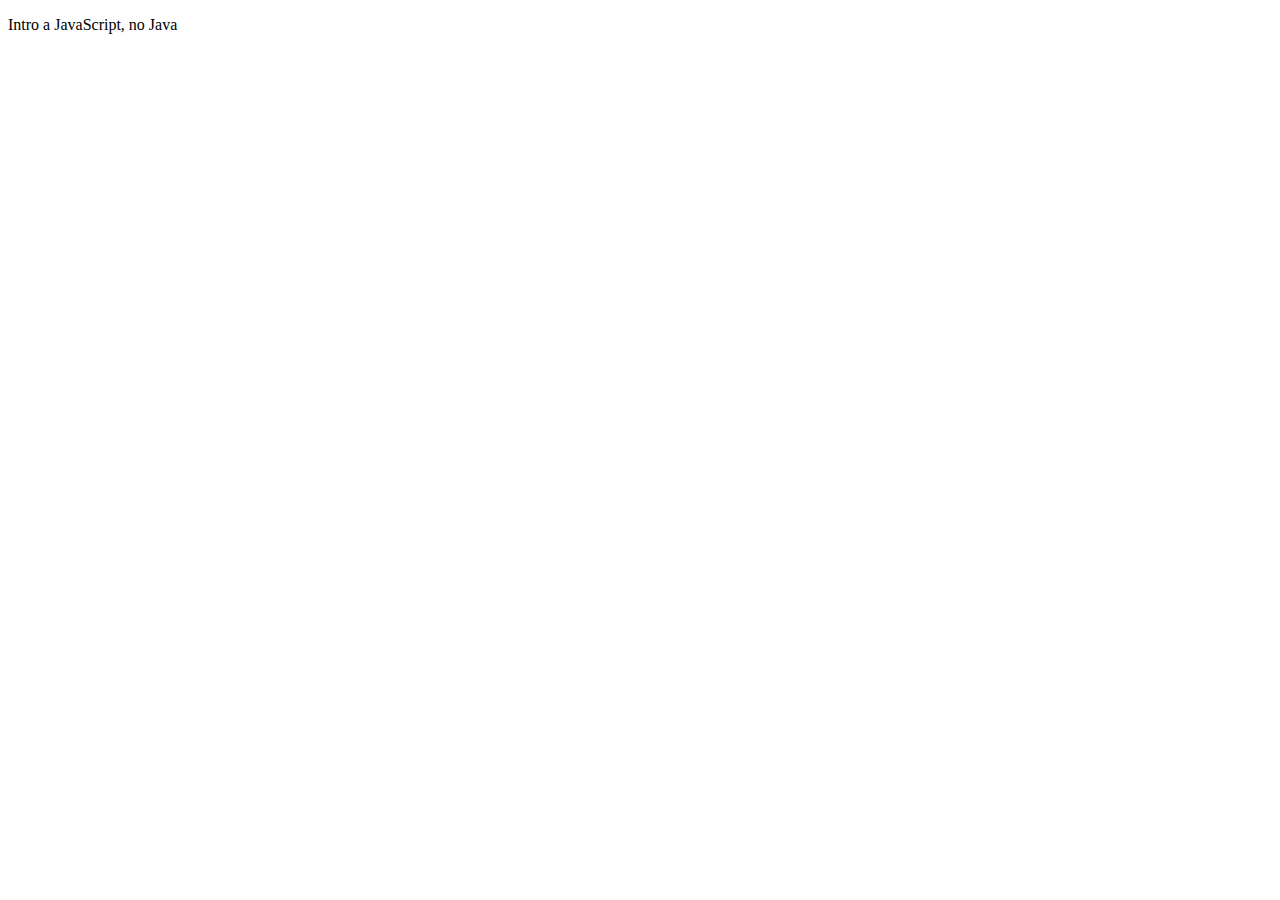
==== 0_intro/index.html @ b0b3412e "archivos base" ====
<!DOCTYPE html>
<html lang="en">
<head>
    <meta charset="UTF-8">
    <meta http-equiv="X-UA-Compatible" content="IE=edge">
    <meta name="viewport" content="width=device-width, initial-scale=1.0">
    <title>Intro a Js</title>
</head>
<body>
    <p> Intro a JavaScript, no Java</p>
</body>
</html>
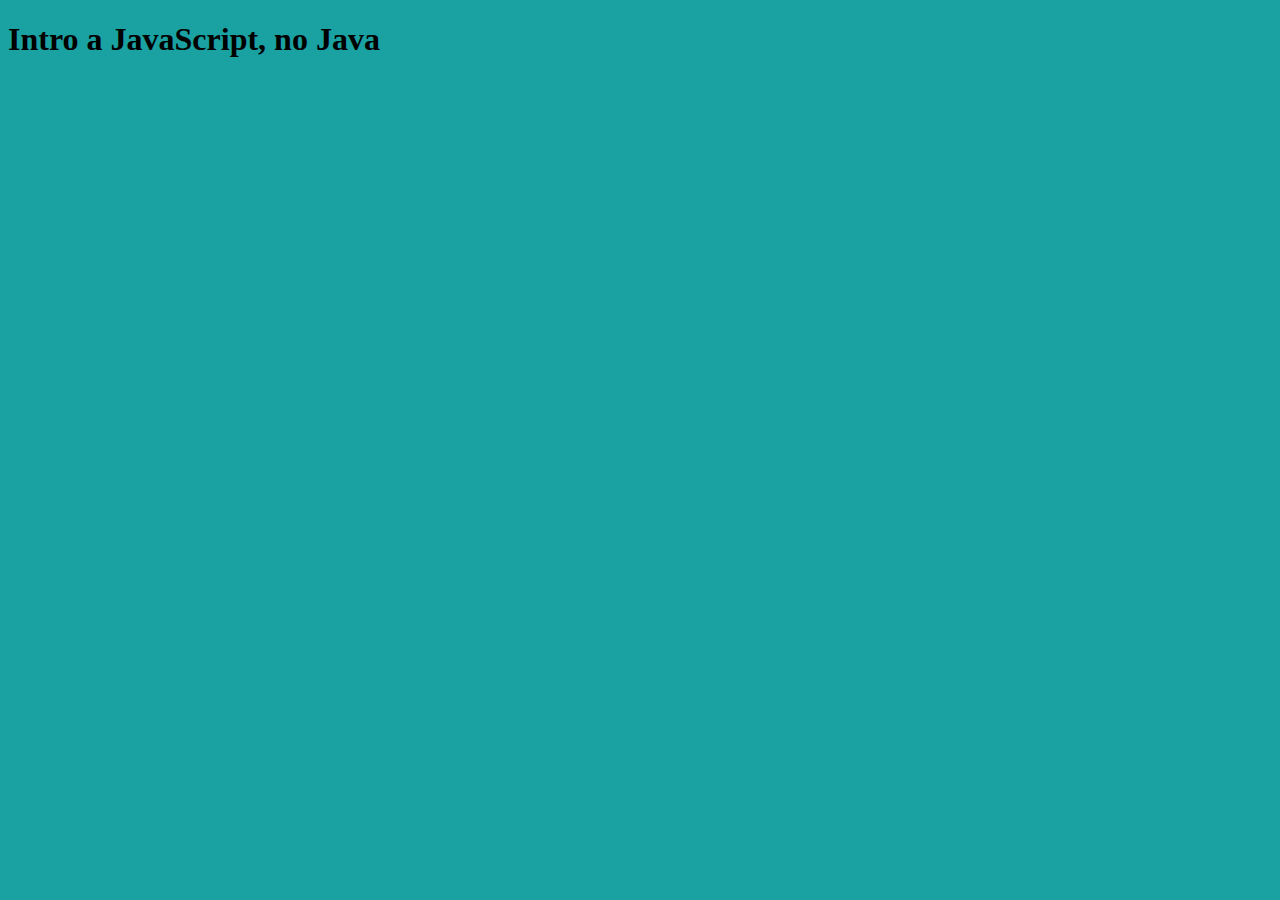
==== commit 724e6a3f: "se guardaron los cambios" ====
--- a/0_intro/index.html
+++ b/0_intro/index.html
@@ -5,8 +5,13 @@
     <meta http-equiv="X-UA-Compatible" content="IE=edge">
     <meta name="viewport" content="width=device-width, initial-scale=1.0">
     <title>Intro a Js</title>
+    <link rel="stylesheet" href ="css/style.css">
+<!-- Esta es la etiqueta para JavaScript-->
+<!-- Depende de donde pongas a "js" es el efecto diferente que va a causar -->
+    <script src ="js/funcionalidad.js">
+    </script>
 </head>
 <body>
-    <p> Intro a JavaScript, no Java</p>
+    <h1> Intro a JavaScript, no Java</h1>
 </body>
 </html>--- a/0_intro/css/style.css
+++ b/0_intro/css/style.css
@@ -0,0 +1,4 @@
+body
+    {
+        background-color: rgb(26, 161, 161);
+    }